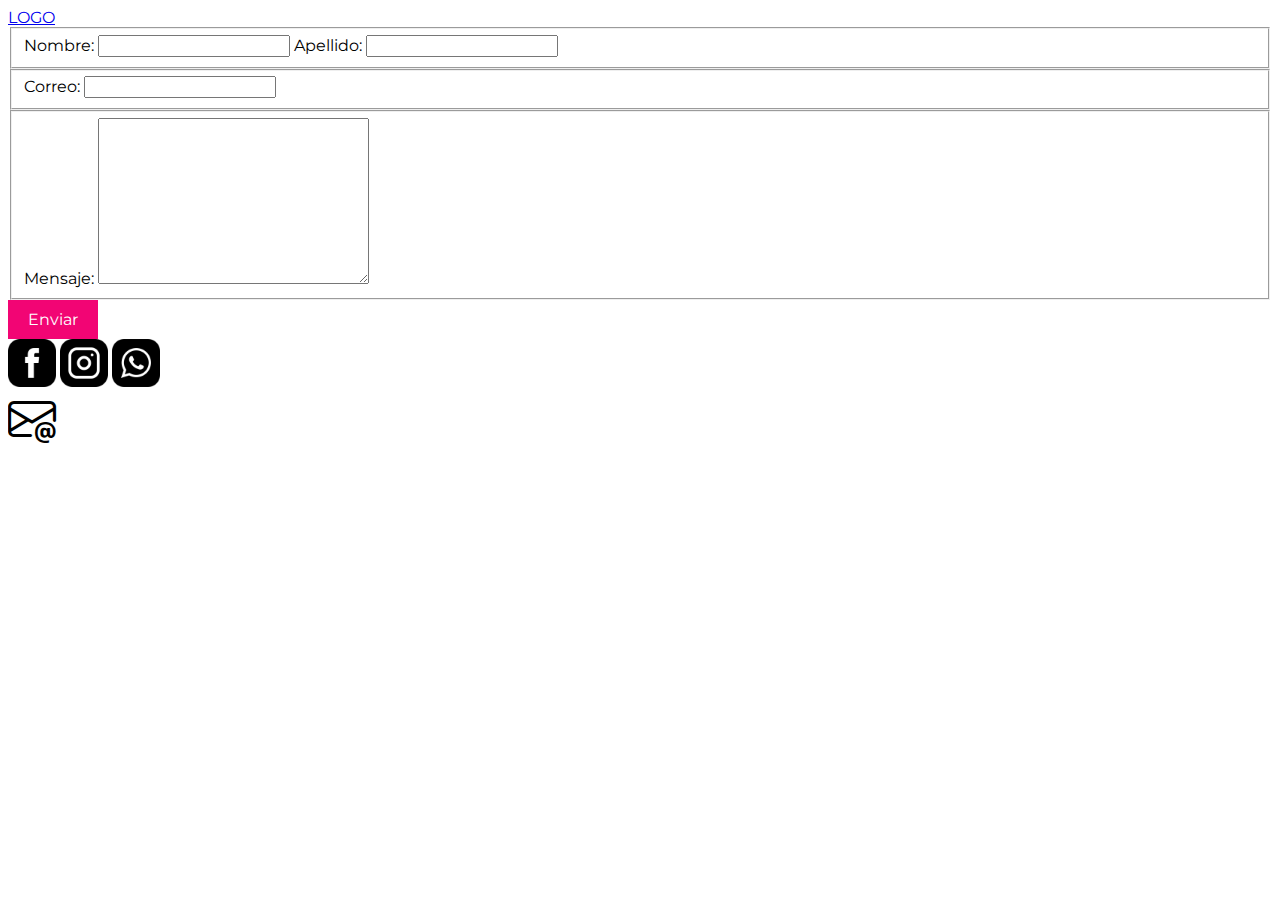
==== pages/contacto.html @ 3d0f931a "creamos el diseño de la pagina de productos" ====
<!DOCTYPE html>
<html lang="en">
  <head>
    <meta charset="UTF-8" />
    <meta name="viewport" content="width=device-width, initial-scale=1.0" />
    <title>Pet Shop Name</title>
    <link
      href="https://cdn.jsdelivr.net/npm/bootstrap@5.3.2/dist/css/bootstrap.min.css"
      rel="stylesheet"
      integrity="sha384-T3c6CoIi6uLrA9TneNEoa7RxnatzjcDSCmG1MXxSR1GAsXEV/Dwwykc2MPK8M2HN"
      crossorigin="anonymous"
    />
    <link
      rel="stylesheet"
      href="https://cdn.jsdelivr.net/npm/bootstrap-icons@1.11.1/font/bootstrap-icons.css"
    />
    <link rel="preconnect" href="https://fonts.googleapis.com" />
    <link rel="preconnect" href="https://fonts.gstatic.com" crossorigin />
    <link
      href="https://fonts.googleapis.com/css2?family=Montserrat:ital,wght@0,300;1,900&display=swap"
      rel="stylesheet"
    />
    <link rel="stylesheet" href="../styles/styles.css" />
    <link rel="shortcut icon" href="../img/bone.png" type="image/x-icon" />
  </head>
  <body>
    <div>
      <header>
        <nav class="navbar navbar-expand-lg bg-body-tertiary">
          <div class="container-fluid">
            <a class="navbar-brand" href="#">LOGO</a>
          </div>
        </nav>
        <form action="">

        </form>
        
      </header>
      <main class="min-vh-50 m-4 d-flex justify-content-center">
        <form action="" class="form_bg d-flex flex-column flex-wrap align-items-center gap-2 p-3 rounded">
            <fieldset class="d-flex flex-column ancho_fieldset">
                <label for="nombre">Nombre:</label>
                <input type="text" id="nombre" class="form-control">

                <label for="apellido">Apellido:</label>
                <input type="text" id="apellido" class="form-control">
            </fieldset>
            <fieldset class="d-flex flex-column ancho_fieldset">
                <label for="correo">Correo:</label>
                <input type="text" id="correo" class="form-control">
            </fieldset>
            <fieldset class="d-flex flex-column ancho_fieldset">
                <label for="mensaje">Mensaje:</label>
                <textarea name="mensaje" id="" cols="30" rows="10" class="form-control"></textarea>
            </fieldset>
            <button type="button" class="btn btn-success mt-3 btn--mod">Enviar</button>
        </form>
        
      </main>
      <footer
        id="footer"
        class="d-flex justify-content-between align-items-center p-3"
      >
        <div class="d-flex gap-3 imgfooter">
          <img
            class="footerpics"
            src="../img/facebook.png"
            alt="Facebook picture"
          />
          <img
            class="footerpics"
            src="../img/instagram.png"
            alt="Instagram picture"
          />
          <img
            class="footerpics"
            src="../img/whatsapp.png"
            alt="Whatsapp picture"
          />
        </div>
        <a class="dflex" href="#">
          <i class="bi bi-envelope-at envelope"></i>
        </a>
      </footer>
    </div>

    <script
      src="https://cdn.jsdelivr.net/npm/bootstrap@5.3.2/dist/js/bootstrap.bundle.min.js"
      integrity="sha384-C6RzsynM9kWDrMNeT87bh95OGNyZPhcTNXj1NW7RuBCsyN/o0jlpcV8Qyq46cDfL"
      crossorigin="anonymous"
    ></script>
  </body>
</html>
---- styles/styles.css ----
:root {
  --maincolor: #ffac08;
  --secondcolor: #d2d904;
  --thirdcolor: #f20574;
  --fourthcolor: #8c031c;
  --secondFont: "Oswald", sans-serif;
}

* {
  font-family: "Montserrat", sans-serif;

}
.cardFont {
  font-family: var(--secondFont);
}
.cardsContainer {
  margin-top: 2rem;
}
#mainHeader {
  background-image: url(../img/backgroundheader.jpg);
  background-size: cover;
  background-repeat: no-repeat;
  background-position: center;
  min-height: 25rem;
}
button {
  background-color: var(--thirdcolor);
  color: white;
  border: none;
  padding: 10px 20px;
  font-size: 16px;
  cursor: pointer;
  transition: background-color 0.3s ease;
}

button:hover {
  background-color: var(--fourthcolor);
}
/* Definir los colores de la animación */
@keyframes changeColor {
  0% {
    color: var(--maincolor);
  }
  25% {
    color: var(--secondcolor);
  }
  50% {
    color: var(--thirdcolor);
  }
  75% {
    color: var(--fourthcolor);
  }
  100% {
    color: var(--maincolor);
  }
}

/* Aplicar la animación al título h2 */
h2.carousel-title {
  font-family: var(--secondFont);
  animation: changeColor 5s linear infinite;
  /* 5s para cambiar de color en un ciclo de 5 segundos */
  text-transform: uppercase;
  letter-spacing: 1px;
  font-weight: bold;
  margin-top: 10px;
  text-align: center;
}
.footerpics {
  max-width: 3rem;
}
#footer {
  max-height: 10rem;
}

.containerHeaderMsg {
  display: flex;
  flex-direction: column;
  align-items: left;
  justify-content: center;
  min-height: 25rem;
  max-width: 10rem;
  margin: 0 3rem;
}
.headerMsg {
  font-size: 1.5rem;
  font-weight: 200;
}
/* Estilos generales de la sección */
.about-section {
  display: flex;
  justify-content: space-around;
  align-items: center;
  gap: 20px;
  padding: 40px;
  min-height: 30rem;
  background-color: #d2d904;
}

/* Estilos de cada elemento "Acerca de nosotros" */
.about-item {
  text-align: center;
}

/* Estilos de las imágenes */
.about-image {
  max-width: 100px;
  margin-bottom: 10px;
}

/* Estilos de los títulos */
.about-title {
  font-family: var(--secondFont);
  font-size: 2.5rem;

  color: #8c031c;
}

/* Estilos de las descripciones */
.about-description {
  font-size: 1rem;
  color: #666;
  line-height: 1.4;
}
span {
  font-family: var(--secondFont);
  font-weight: bold;
  color: #f20574;
  font-size: 3.5rem;
}
.carouselImg {
  width: 100%; /* Ancho del 100% */
  min-height: 25rem;
  max-height: 25rem;
  object-position: center;
  object-fit: cover; /* Ajusta la imagen sin distorsionarla, recortándola si es necesario */
}

.envelope {
  font-size: 3rem;
  text-decoration: none;
  color: black;
}
.carouselSection {
  max-height: 35rem;
}
.containerBtn {
  min-width: 20rem;
}
@media (min-width: 1024px) {
  #header {
    min-height: 33rem;
  }
  .containerHeaderMsg {
    align-items: center;
    justify-content: center;
    min-height: 30rem;
    max-width: 25rem;
    margin: 3rem;
  }
  span {
    font-size: 3.5rem;
  }
  .carouselImg {
    min-height: 30rem;
  }
  .headerMsg {
    font-weight: 500;
  }
}

#logo {
  height: 6rem;
}

.imgHeight {
  min-height: 30vh;
  max-height: 30vh;
  object-fit: cover;
}

.cardHeight{
  min-height: 55vh;
  max-height: 55vh;
}

.alturaTexto {
  min-height: 8vh;
  max-height: 8vh;
}

.backgroundImage {
  background-image: url(../img/pawsBackground.avif);
  background-repeat: no-repeat;
  background-position: center;
}
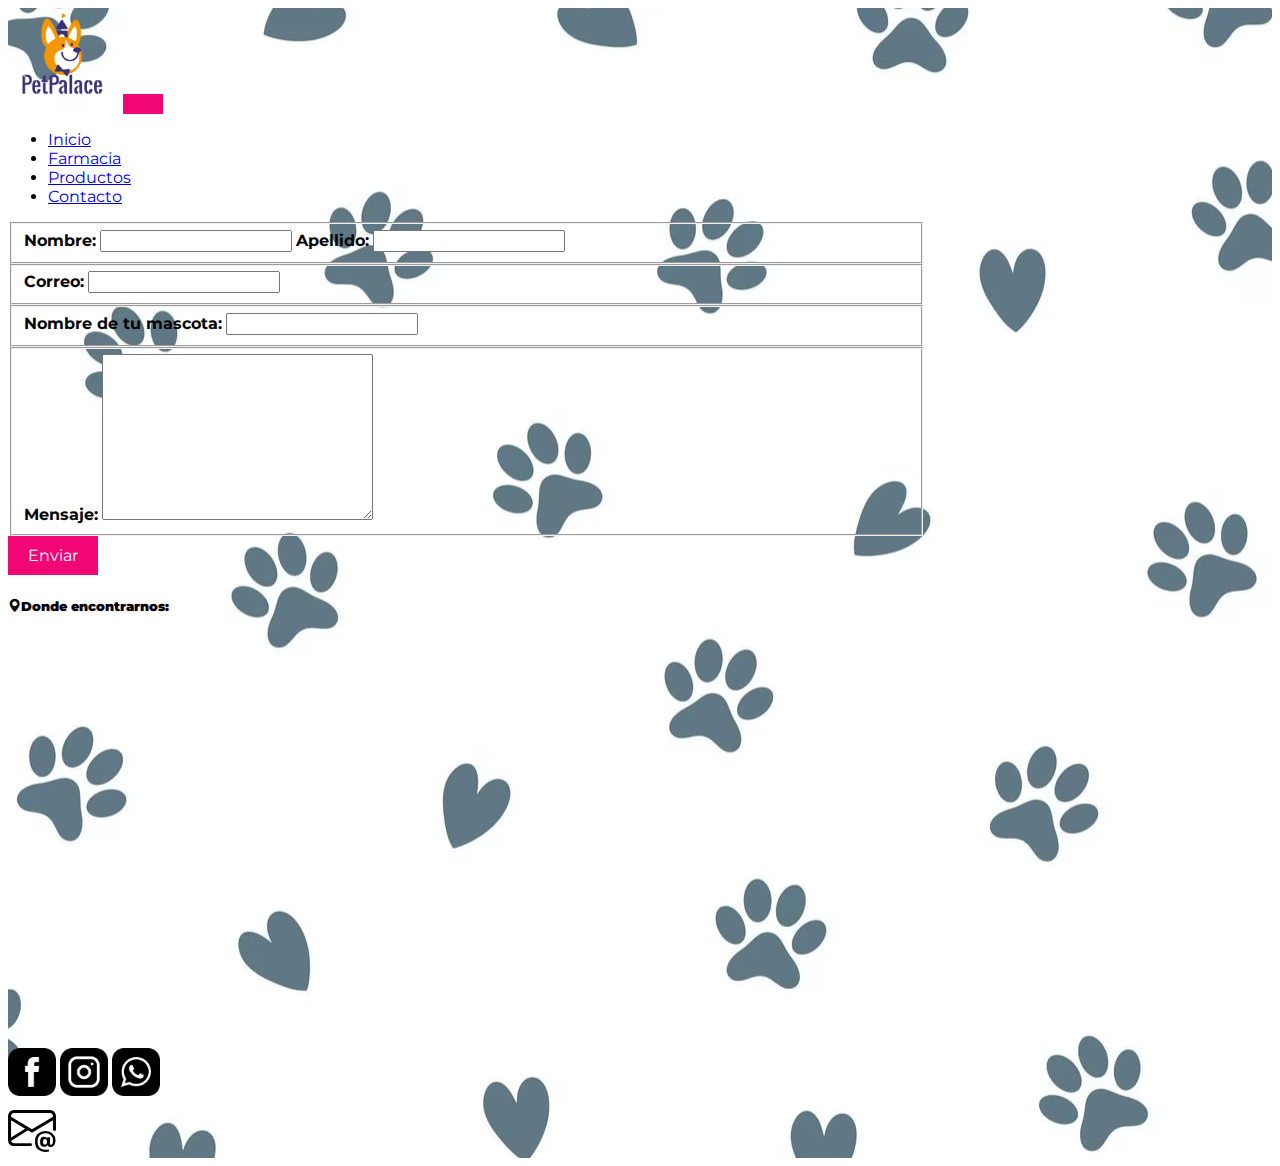
==== commit 82b322a8: "avance en contactos.html" ====
--- a/pages/contacto.html
+++ b/pages/contacto.html
@@ -10,6 +10,7 @@
       integrity="sha384-T3c6CoIi6uLrA9TneNEoa7RxnatzjcDSCmG1MXxSR1GAsXEV/Dwwykc2MPK8M2HN"
       crossorigin="anonymous"
     />
+    <link rel="shortcut icon" href="../img/bone.png" type="image/x-icon">
     <link
       rel="stylesheet"
       href="https://cdn.jsdelivr.net/npm/bootstrap-icons@1.11.1/font/bootstrap-icons.css"
@@ -24,11 +25,40 @@
     <link rel="shortcut icon" href="../img/bone.png" type="image/x-icon" />
   </head>
   <body>
-    <div>
+    <div class="backgroundImage">
       <header>
-        <nav class="navbar navbar-expand-lg bg-body-tertiary">
-          <div class="container-fluid">
-            <a class="navbar-brand" href="#">LOGO</a>
+        <nav class="navbar navbar-expand-lg">
+          <div class="container-fluid d-flex justify-content-between">
+            <a class="navbar-brand" href="#"><img src="../img/petshop_logo.png" id="logo" alt="petshop_logo"></a>
+            <button
+              class="navbar-toggler"
+              type="button"
+              data-bs-toggle="collapse"
+              data-bs-target="#navbarNav"
+              aria-controls="navbarNav"
+              aria-expanded="false"
+              aria-label="Toggle navigation"
+            >
+              <span class="navbar-toggler-icon"></span>
+            </button>
+            <div class="collapse navbar-collapse" id="navbarNav">
+              <ul class="navbar-nav">
+                <li class="nav-item">
+                  <a class="nav-link active" aria-current="page" href="#"
+                    >Inicio</a
+                  >
+                </li>
+                <li class="nav-item">
+                  <a class="nav-link" href="#">Farmacia</a>
+                </li>
+                <li class="nav-item">
+                  <a class="nav-link" href="#">Productos</a>
+                </li>
+                <li class="nav-item">
+                  <a class="nav-link" href="#">Contacto</a>
+                </li>
+              </ul>
+            </div>
           </div>
         </nav>
         <form action="">
@@ -36,26 +66,42 @@
         </form>
         
       </header>
-      <main class="min-vh-50 m-4 d-flex justify-content-center">
-        <form action="" class="form_bg d-flex flex-column flex-wrap align-items-center gap-2 p-3 rounded">
-            <fieldset class="d-flex flex-column ancho_fieldset">
-                <label for="nombre">Nombre:</label>
+      <main class="min-vh-100 m-4 d-flex flex-column justify-content-center align-items-center">
+        <div class="anchoForm d-flex flex-column flex-wrap justify-content-center align-items-center" >
+          <form action="" class="form_bg d-flex flex-column flex-wrap align-items-center gap-2 p-3 rounded anchoForm">
+            <fieldset class="d-flex flex-column anchoFieldset">
+                <label for="nombre"><strong>Nombre:</strong></label>
                 <input type="text" id="nombre" class="form-control">
 
-                <label for="apellido">Apellido:</label>
+                <label for="apellido"><strong>Apellido:</strong></label>
                 <input type="text" id="apellido" class="form-control">
             </fieldset>
-            <fieldset class="d-flex flex-column ancho_fieldset">
-                <label for="correo">Correo:</label>
+            <fieldset class="d-flex flex-column anchoFieldset">
+                <label for="correo"><strong>Correo:</strong></label>
                 <input type="text" id="correo" class="form-control">
             </fieldset>
-            <fieldset class="d-flex flex-column ancho_fieldset">
-                <label for="mensaje">Mensaje:</label>
+            <fieldset class="d-flex flex-column anchoFieldset">
+                <label for="mascotaNombre"><strong>Nombre de tu mascota:</strong></label>
+                <input type="text" id="mascotaNombre" class="form-control">
+            </fieldset>
+            <fieldset class="d-flex flex-column anchoFieldset">
+                <label for="mensaje"><strong>Mensaje:</strong></label>
                 <textarea name="mensaje" id="" cols="30" rows="10" class="form-control"></textarea>
             </fieldset>
             <button type="button" class="btn btn-success mt-3 btn--mod">Enviar</button>
-        </form>
-        
+          </form>
+          <section class="d-flex justify-content-center d-flex flex-column mt-5 tamañoSection">
+            <h5 class="align-self-center"><i class="bi bi-geo-alt-fill"></i><strong>Donde encontrarnos:</strong></h5>
+            <iframe
+            src="https://www.google.com/maps/embed?pb=!1m18!1m12!1m3!1d11046.764398672389!2d-58.403426893858054!3d-34.598529593014376!2m3!1f0!2f0!3f0!3m2!1i1024!2i768!4f13.1!3m3!1m2!1s0x95bcca9158e82c41%3A0x6a1cd58fa7e6383d!2sParaguay%202334%205%20f%2C%20C1121ABL%20CABA%2C%20Argentina!5e0!3m2!1ses-419!2scl!4v1695482206725!5m2!1ses-419!2scl"
+            style="border:0;" 
+            allowfullscreen="" 
+            loading="lazy" 
+            referrerpolicy="no-referrer-when-downgrade"
+            class="tamañoMapa"
+            ></iframe>
+          </section>
+        </div>
       </main>
       <footer
         id="footer"
--- a/styles/styles.css
+++ b/styles/styles.css
@@ -191,6 +191,23 @@
 
 .backgroundImage {
   background-image: url(../img/pawsBackground.avif);
-  background-repeat: no-repeat;
   background-position: center;
-}+}
+
+.anchoForm {
+  width: 100%;
+}
+
+.anchoFieldset {
+  width: 70%;
+}
+
+.tamañoMapa {
+  width: 100%;
+  height: 100%;
+}
+
+.tamañoSection {
+  height: 50vh;
+  width: 70%;
+}
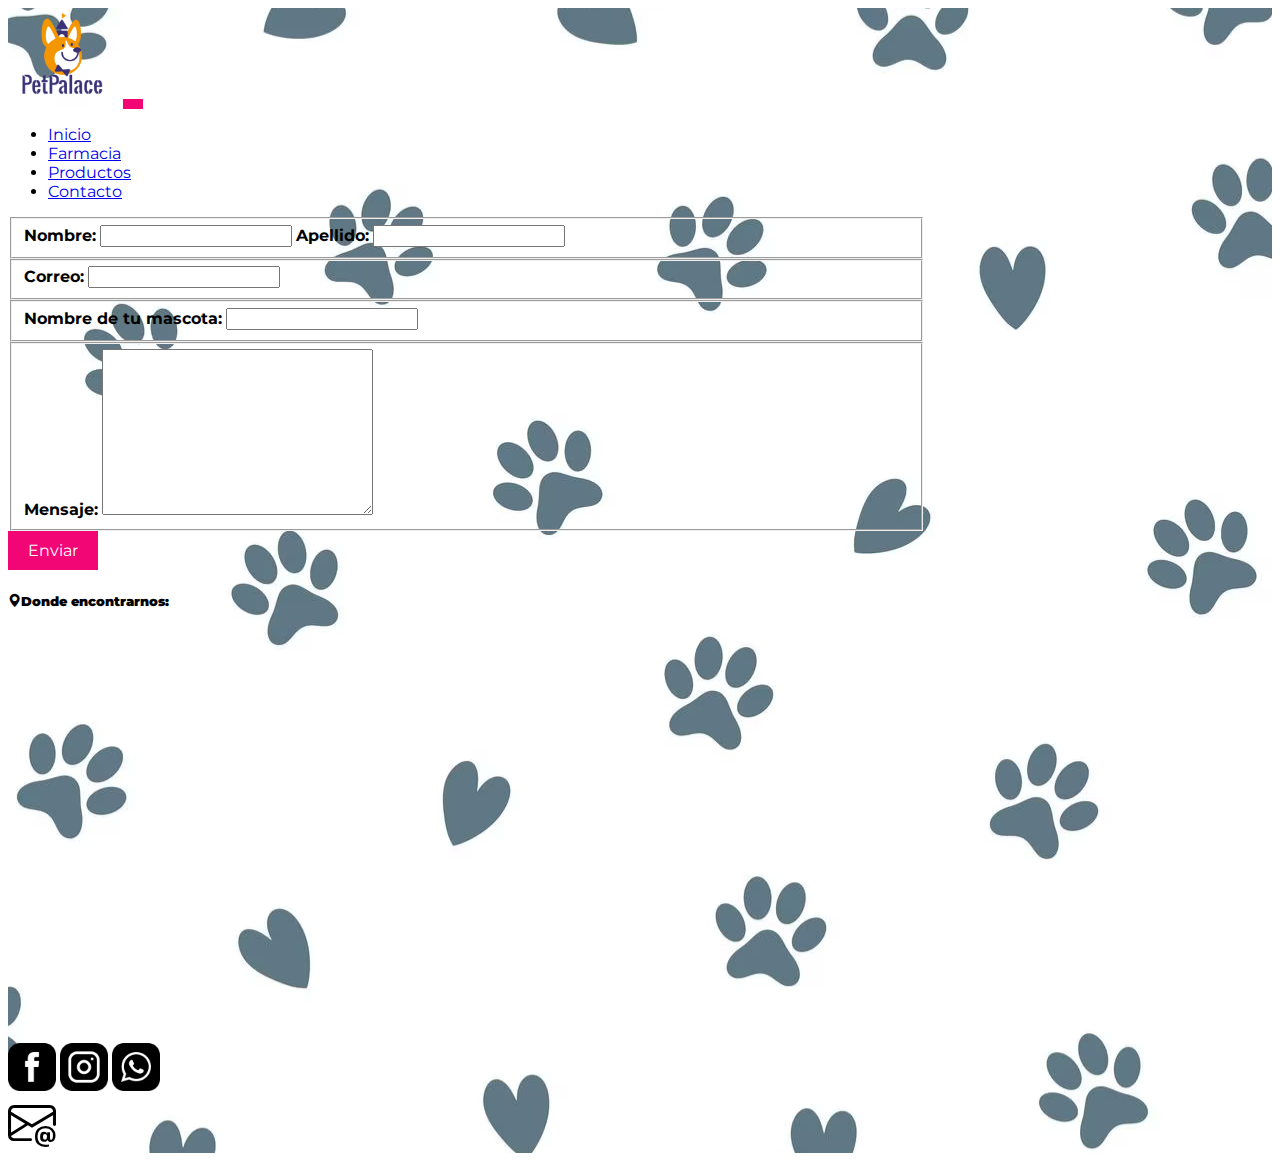
==== commit caebfb33: "cambie el tamaño del boton del nav" ====
--- a/pages/contacto.html
+++ b/pages/contacto.html
@@ -31,7 +31,7 @@
           <div class="container-fluid d-flex justify-content-between">
             <a class="navbar-brand" href="#"><img src="../img/petshop_logo.png" id="logo" alt="petshop_logo"></a>
             <button
-              class="navbar-toggler"
+              class="navbar-toggler tamañoButton"
               type="button"
               data-bs-toggle="collapse"
               data-bs-target="#navbarNav"
@@ -39,14 +39,14 @@
               aria-expanded="false"
               aria-label="Toggle navigation"
             >
-              <span class="navbar-toggler-icon"></span>
+            <span class="navbar-toggler-icon"></span>
             </button>
             <div class="collapse navbar-collapse" id="navbarNav">
               <ul class="navbar-nav">
                 <li class="nav-item">
-                  <a class="nav-link active" aria-current="page" href="#"
-                    >Inicio</a
-                  >
+                  <a class="nav-link active" aria-current="page" href="#">
+                    Inicio
+                  </a>
                 </li>
                 <li class="nav-item">
                   <a class="nav-link" href="#">Farmacia</a>
@@ -60,11 +60,7 @@
               </ul>
             </div>
           </div>
-        </nav>
-        <form action="">
-
-        </form>
-        
+        </nav>        
       </header>
       <main class="min-vh-100 m-4 d-flex flex-column justify-content-center align-items-center">
         <div class="anchoForm d-flex flex-column flex-wrap justify-content-center align-items-center" >
--- a/styles/styles.css
+++ b/styles/styles.css
@@ -33,9 +33,6 @@
   transition: background-color 0.3s ease;
 }
 
-button:hover {
-  background-color: var(--fourthcolor);
-}
 /* Definir los colores de la animación */
 @keyframes changeColor {
   0% {
@@ -126,7 +123,6 @@
   font-family: var(--secondFont);
   font-weight: bold;
   color: #f20574;
-  font-size: 3.5rem;
 }
 .carouselImg {
   width: 100%; /* Ancho del 100% */
@@ -211,3 +207,8 @@
   height: 50vh;
   width: 70%;
 }
+
+.tamañoButton {
+  padding: 5px 10px; /* Puedes ajustar estos valores según tus necesidades */
+  font-size: 20px;
+}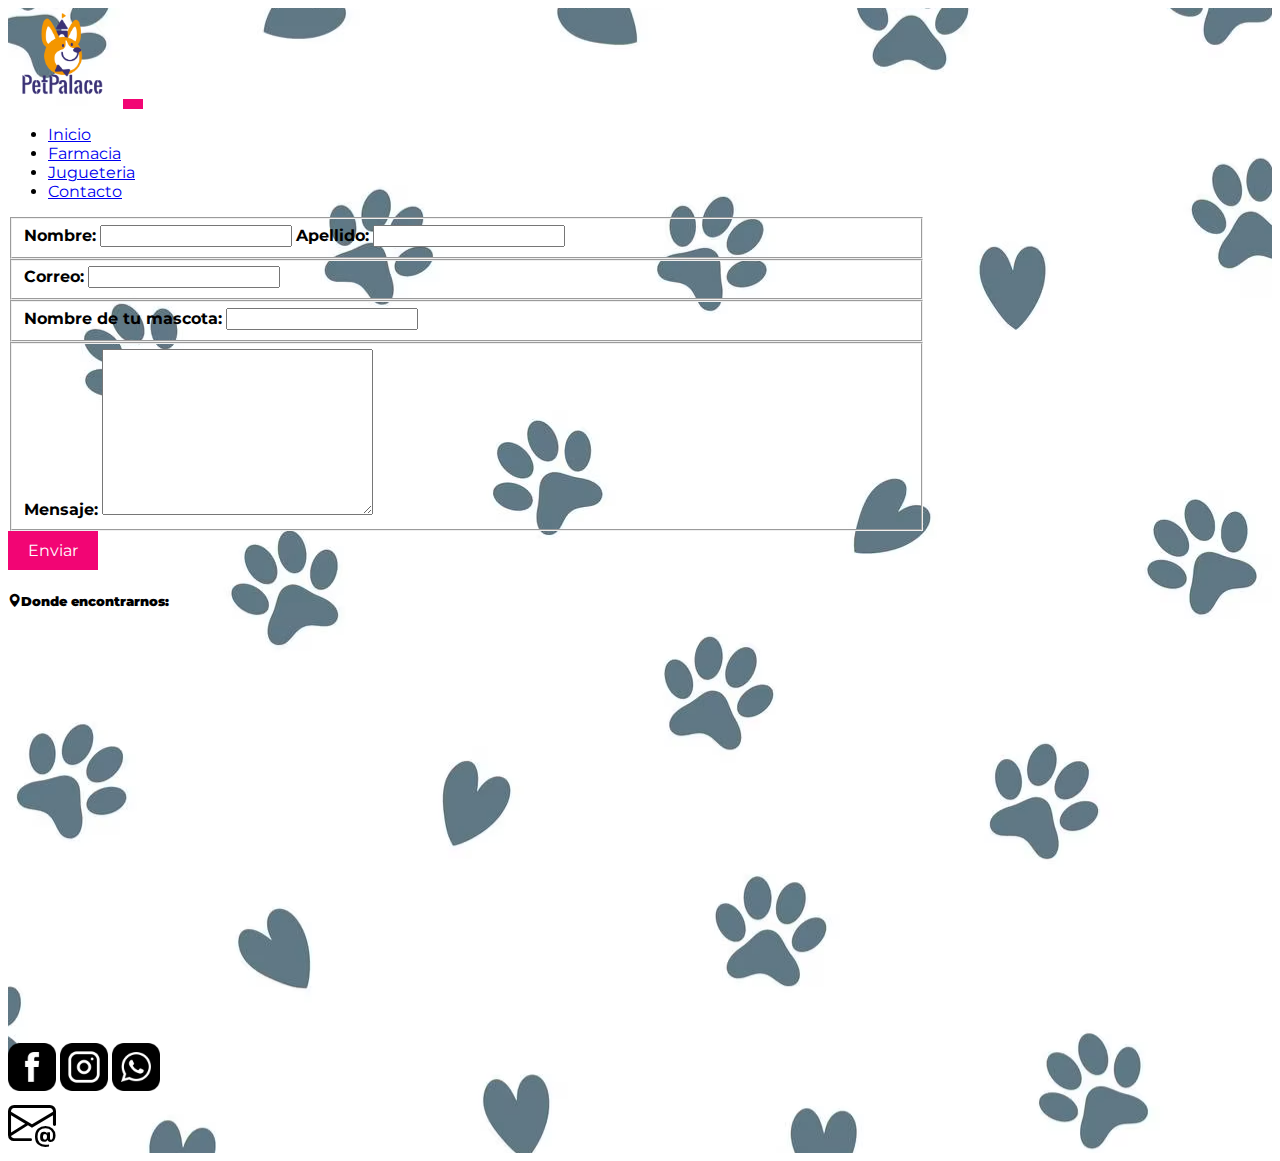
==== commit fa714342: "cambie el carousel" ====
--- a/pages/contacto.html
+++ b/pages/contacto.html
@@ -10,7 +10,6 @@
       integrity="sha384-T3c6CoIi6uLrA9TneNEoa7RxnatzjcDSCmG1MXxSR1GAsXEV/Dwwykc2MPK8M2HN"
       crossorigin="anonymous"
     />
-    <link rel="shortcut icon" href="../img/bone.png" type="image/x-icon">
     <link
       rel="stylesheet"
       href="https://cdn.jsdelivr.net/npm/bootstrap-icons@1.11.1/font/bootstrap-icons.css"
@@ -49,10 +48,10 @@
                   </a>
                 </li>
                 <li class="nav-item">
-                  <a class="nav-link" href="#">Farmacia</a>
+                  <a class="nav-link" href="../pages/farmacia.html">Farmacia</a>
                 </li>
                 <li class="nav-item">
-                  <a class="nav-link" href="#">Productos</a>
+                  <a class="nav-link" href="../pages/jugueteria.html">Jugueteria</a>
                 </li>
                 <li class="nav-item">
                   <a class="nav-link" href="#">Contacto</a>
--- a/styles/styles.css
+++ b/styles/styles.css
@@ -8,7 +8,6 @@
 
 * {
   font-family: "Montserrat", sans-serif;
-
 }
 .cardFont {
   font-family: var(--secondFont);
@@ -211,4 +210,29 @@
 .tamañoButton {
   padding: 5px 10px; /* Puedes ajustar estos valores según tus necesidades */
   font-size: 20px;
+}
+
+.tituloJugueteria {
+  width: 100%;
+  height: 50vh;
+  background-image: url(../img/group-portrait-adorable-puppies.jpg);
+  background-size: cover;
+  background-repeat: no-repeat;
+  background-position: 0 28%;
+  font-weight: bold;
+}
+.tituloFarmacia {
+  width: 100%;
+  height: 50vh;
+  background-image: url(../img/pets-pink.jpg);
+  background-size: cover;
+  background-repeat: no-repeat;
+  background-position: 0% 40%;
+  color: #fff;
+  font-weight: bold;
+}
+
+
+#logoTitulo {
+  height: 15rem;
 }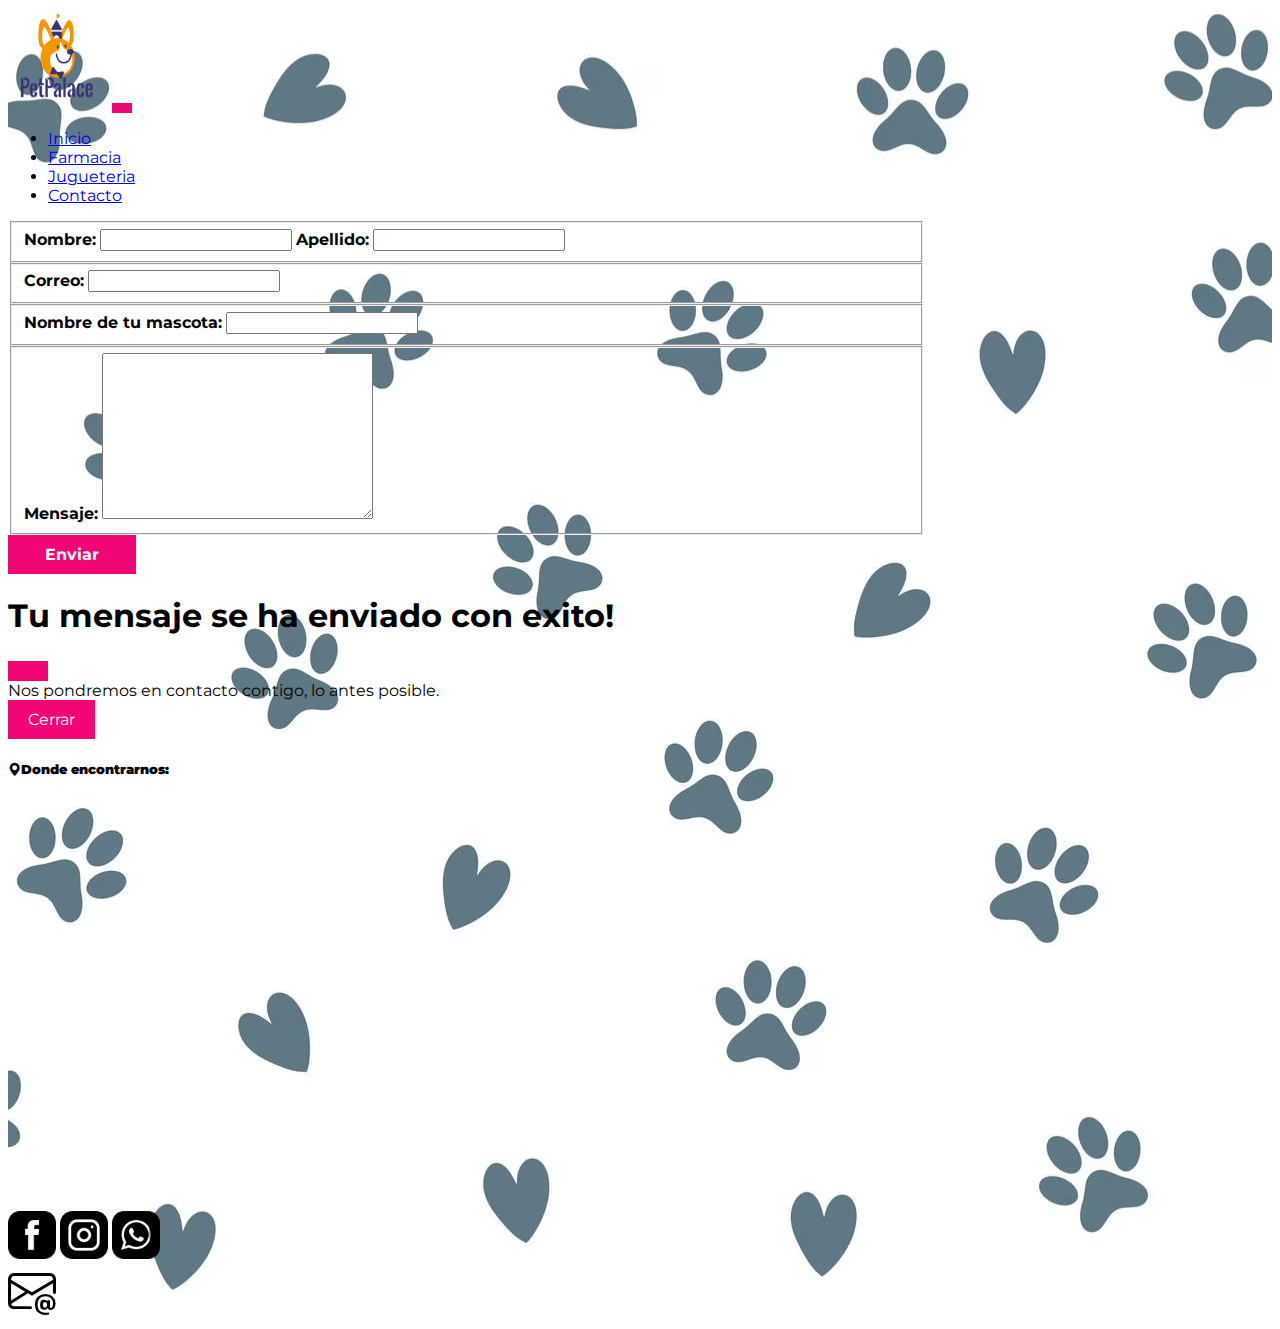
==== commit 4b8e6ba2: "Pagina completa y lista, con estilos" ====
--- a/pages/contacto.html
+++ b/pages/contacto.html
@@ -3,7 +3,7 @@
   <head>
     <meta charset="UTF-8" />
     <meta name="viewport" content="width=device-width, initial-scale=1.0" />
-    <title>Pet Shop Name</title>
+    <title>Contacto</title>
     <link
       href="https://cdn.jsdelivr.net/npm/bootstrap@5.3.2/dist/css/bootstrap.min.css"
       rel="stylesheet"
@@ -28,7 +28,9 @@
       <header>
         <nav class="navbar navbar-expand-lg">
           <div class="container-fluid d-flex justify-content-between">
-            <a class="navbar-brand" href="#"><img src="../img/petshop_logo.png" id="logo" alt="petshop_logo"></a>
+            <a class="navbar-brand" href="#"
+              ><img src="../img/petshop_logo.png" id="logo" alt="petshop_logo"
+            /></a>
             <button
               class="navbar-toggler tamañoButton"
               type="button"
@@ -38,12 +40,16 @@
               aria-expanded="false"
               aria-label="Toggle navigation"
             >
-            <span class="navbar-toggler-icon"></span>
+              <span class="navbar-toggler-icon"></span>
             </button>
             <div class="collapse navbar-collapse" id="navbarNav">
               <ul class="navbar-nav">
                 <li class="nav-item">
-                  <a class="nav-link active" aria-current="page" href="#">
+                  <a
+                    class="nav-link active"
+                    aria-current="page"
+                    href="../index.html"
+                  >
                     Inicio
                   </a>
                 </li>
@@ -51,7 +57,9 @@
                   <a class="nav-link" href="../pages/farmacia.html">Farmacia</a>
                 </li>
                 <li class="nav-item">
-                  <a class="nav-link" href="../pages/jugueteria.html">Jugueteria</a>
+                  <a class="nav-link" href="../pages/jugueteria.html"
+                    >Jugueteria</a
+                  >
                 </li>
                 <li class="nav-item">
                   <a class="nav-link" href="#">Contacto</a>
@@ -59,41 +67,106 @@
               </ul>
             </div>
           </div>
-        </nav>        
+        </nav>
       </header>
-      <main class="min-vh-100 m-4 d-flex flex-column justify-content-center align-items-center">
-        <div class="anchoForm d-flex flex-column flex-wrap justify-content-center align-items-center" >
-          <form action="" class="form_bg d-flex flex-column flex-wrap align-items-center gap-2 p-3 rounded anchoForm">
-            <fieldset class="d-flex flex-column anchoFieldset">
-                <label for="nombre"><strong>Nombre:</strong></label>
-                <input type="text" id="nombre" class="form-control">
+      <main
+        class="min-vh-100 m-4 d-flex flex-column justify-content-center align-items-center"
+      >
+        <div
+          class="anchoForm d-flex flex-column flex-wrap justify-content-center align-items-center"
+        >
+          <form
+            action=""
+            class="form_bg d-flex flex-column flex-wrap align-items-center gap-2 p-3 rounded anchoForm"
+          >
+            <fieldset class="d-flex flex-column anchoFieldset">
+              <label for="nombre"><strong>Nombre:</strong></label>
+              <input type="text" id="nombre" class="form-control" />
 
-                <label for="apellido"><strong>Apellido:</strong></label>
-                <input type="text" id="apellido" class="form-control">
-            </fieldset>
-            <fieldset class="d-flex flex-column anchoFieldset">
-                <label for="correo"><strong>Correo:</strong></label>
-                <input type="text" id="correo" class="form-control">
-            </fieldset>
-            <fieldset class="d-flex flex-column anchoFieldset">
-                <label for="mascotaNombre"><strong>Nombre de tu mascota:</strong></label>
-                <input type="text" id="mascotaNombre" class="form-control">
-            </fieldset>
-            <fieldset class="d-flex flex-column anchoFieldset">
-                <label for="mensaje"><strong>Mensaje:</strong></label>
-                <textarea name="mensaje" id="" cols="30" rows="10" class="form-control"></textarea>
-            </fieldset>
-            <button type="button" class="btn btn-success mt-3 btn--mod">Enviar</button>
+              <label for="apellido"><strong>Apellido:</strong></label>
+              <input type="text" id="apellido" class="form-control" />
+            </fieldset>
+            <fieldset class="d-flex flex-column anchoFieldset">
+              <label for="correo"><strong>Correo:</strong></label>
+              <input type="text" id="correo" class="form-control" />
+            </fieldset>
+            <fieldset class="d-flex flex-column anchoFieldset">
+              <label for="mascotaNombre"
+                ><strong>Nombre de tu mascota:</strong></label
+              >
+              <input type="text" id="mascotaNombre" class="form-control" />
+            </fieldset>
+            <fieldset class="d-flex flex-column anchoFieldset">
+              <label for="mensaje"><strong>Mensaje:</strong></label>
+              <textarea
+                name="mensaje"
+                id=""
+                cols="30"
+                rows="10"
+                class="form-control"
+              ></textarea>
+            </fieldset>
+            <!-- Button trigger modal -->
+            <button
+              type="button"
+              class="btn btnForm"
+              data-bs-toggle="modal"
+              data-bs-target="#exampleModal"
+            >
+              Enviar
+            </button>
+
+            <!-- Modal -->
+            <div
+              class="modal fade"
+              id="exampleModal"
+              tabindex="-1"
+              aria-labelledby="exampleModalLabel"
+              aria-hidden="true"
+            >
+              <div class="modal-dialog">
+                <div class="modal-content">
+                  <div class="modal-header">
+                    <h1 class="modal-title fs-5" id="exampleModalLabel">
+                      Tu mensaje se ha enviado con exito!
+                    </h1>
+                    <button
+                      type="button"
+                      class="btn-close"
+                      data-bs-dismiss="modal"
+                      aria-label="Close"
+                    ></button>
+                  </div>
+                  <div class="modal-body">
+                    Nos pondremos en contacto contigo, lo antes posible.
+                  </div>
+                  <div class="modal-footer">
+                    <button
+                      type="button"
+                      class="btn btn-secondary"
+                      data-bs-dismiss="modal"
+                    >
+                      Cerrar
+                    </button>
+                  </div>
+                </div>
+              </div>
+            </div>
           </form>
-          <section class="d-flex justify-content-center d-flex flex-column mt-5 tamañoSection">
-            <h5 class="align-self-center"><i class="bi bi-geo-alt-fill"></i><strong>Donde encontrarnos:</strong></h5>
+          <section
+            class="d-flex justify-content-center d-flex flex-column mt-5 tamañoSection"
+          >
+            <h5 class="align-self-center">
+              <i class="bi bi-geo-alt-fill"></i
+              ><strong>Donde encontrarnos:</strong>
+            </h5>
             <iframe
-            src="https://www.google.com/maps/embed?pb=!1m18!1m12!1m3!1d11046.764398672389!2d-58.403426893858054!3d-34.598529593014376!2m3!1f0!2f0!3f0!3m2!1i1024!2i768!4f13.1!3m3!1m2!1s0x95bcca9158e82c41%3A0x6a1cd58fa7e6383d!2sParaguay%202334%205%20f%2C%20C1121ABL%20CABA%2C%20Argentina!5e0!3m2!1ses-419!2scl!4v1695482206725!5m2!1ses-419!2scl"
-            style="border:0;" 
-            allowfullscreen="" 
-            loading="lazy" 
-            referrerpolicy="no-referrer-when-downgrade"
-            class="tamañoMapa"
+              src="https://www.google.com/maps/embed?pb=!1m18!1m12!1m3!1d11046.764398672389!2d-58.403426893858054!3d-34.598529593014376!2m3!1f0!2f0!3f0!3m2!1i1024!2i768!4f13.1!3m3!1m2!1s0x95bcca9158e82c41%3A0x6a1cd58fa7e6383d!2sParaguay%202334%205%20f%2C%20C1121ABL%20CABA%2C%20Argentina!5e0!3m2!1ses-419!2scl!4v1695482206725!5m2!1ses-419!2scl"
+              style="border: 0"
+              allowfullscreen=""
+              loading="lazy"
+              referrerpolicy="no-referrer-when-downgrade"
+              class="tamañoMapa"
             ></iframe>
           </section>
         </div>
--- a/styles/styles.css
+++ b/styles/styles.css
@@ -94,30 +94,42 @@
 }
 
 /* Estilos de cada elemento "Acerca de nosotros" */
+.about-section {
+  padding: 4rem 0;
+  background-color: var(--secondcolor); /* Color de fondo */
+}
+
 .about-item {
-  text-align: center;
-}
-
-/* Estilos de las imágenes */
+  background-color: #fff; /* Fondo de cada elemento */
+  border-radius: 8px;
+  padding: 20px;
+  box-shadow: 0 0 20px rgba(0, 0, 0, 0.1); /* Sombra ligera */
+  transition: transform 0.3s ease; /* Efecto de transición */
+  min-height: 27rem;
+  max-height: 27rem;
+}
+
+.about-item:hover {
+  transform: translateY(-10px); /* Efecto de elevación en el hover */
+}
+
 .about-image {
   max-width: 100px;
-  margin-bottom: 10px;
-}
-
-/* Estilos de los títulos */
+  margin-bottom: 20px;
+}
+
 .about-title {
   font-family: var(--secondFont);
-  font-size: 2.5rem;
-
-  color: #8c031c;
-}
-
-/* Estilos de las descripciones */
+  font-size: 1.5rem;
+  color: var(--thirdcolor); /* Color del título */
+  margin-bottom: 15px;
+}
+
 .about-description {
   font-size: 1rem;
-  color: #666;
-  line-height: 1.4;
-}
+  color: #777; /* Color del texto descriptivo */
+}
+
 span {
   font-family: var(--secondFont);
   font-weight: bold;
@@ -141,6 +153,7 @@
 }
 .containerBtn {
   min-width: 20rem;
+  padding-bottom: 2rem;
 }
 @media (min-width: 1024px) {
   #header {
@@ -164,8 +177,16 @@
   }
 }
 
+/* Establecer un tamaño y rotación inicial para el logo */
 #logo {
-  height: 6rem;
+  width: 100px; /* Tamaño inicial */
+  height: 100px; /* Tamaño inicial */
+  transition: transform 0.3s, width 0.3s, height 0.3s; /* Transición suave de 0.3 segundos */
+}
+
+/* Establecer la animación al pasar el mouse sobre el logo */
+.logo-animation:hover {
+  transform: rotate(360deg) scale(1.2); /* Rotación de 360 grados y aumento del tamaño al 120% */
 }
 
 .imgHeight {
@@ -174,9 +195,9 @@
   object-fit: cover;
 }
 
-.cardHeight{
-  min-height: 55vh;
-  max-height: 55vh;
+.cardHeight {
+  min-height: 65vh;
+  max-height: 65vh;
 }
 
 .alturaTexto {
@@ -221,6 +242,14 @@
   background-position: 0 28%;
   font-weight: bold;
 }
+.tituloJugueteria p {
+  text-align: center;
+}
+
+.tituloFarmacia p {
+  text-align: center;
+}
+
 .tituloFarmacia {
   width: 100%;
   height: 50vh;
@@ -232,7 +261,101 @@
   font-weight: bold;
 }
 
-
 #logoTitulo {
   height: 15rem;
-}+}
+
+@media (min-width: 320px) and (max-width: 728px) {
+  .breakpointTitulo {
+    display: flex;
+    justify-content: center !important;
+    align-items: center !important;
+    flex-direction: column;
+    padding-top: 0 !important;
+    align-self: center !important;
+  }
+  .breakpointTitulo p {
+    text-align: center;
+  }
+  .tituloFarmacia {
+    justify-content: center !important;
+    align-items: center !important;
+    background-position: center;
+  }
+  .bienvenido,
+  .verde {
+    font-size: 3rem;
+  }
+}
+.carrito {
+  position: fixed;
+  bottom: 0.75rem;
+  right: 1.3rem;
+  z-index: 1;
+}
+
+.carrito i {
+  font-size: 3rem;
+}
+
+.canvas--mod {
+  width: 800px !important;
+}
+
+.colorBtn {
+  background-color: var(--thirdcolor);
+  border: none;
+}
+.colorBtn:hover {
+  background-color: var(--secondcolor);
+}
+
+.hoverBtn:hover {
+  background-color: var(--secondcolor);
+}
+
+.alturaUnidadesLimite {
+  max-height: 5px;
+}
+
+.verde {
+  color: var(--secondcolor);
+  font-weight: bold;
+  text-shadow: 2px 2px 4px rgba(0, 0, 0, 0.5); /* Sombra de texto */
+  margin: 0; /* Elimina el margen predeterminado del título */
+}
+
+.bienvenido {
+  font-weight: bold;
+  text-shadow: 2px 2px 4px rgba(0, 0, 0, 0.5); /* Sombra de texto */
+  margin: 0; /* Elimina el margen predeterminado del título */
+}
+@media (min-width: 765px) {
+  .about-section {
+    padding: 4rem 0;
+    background-color: var(--secondcolor); /* Color de fondo */
+    display: flex;
+  }
+}
+@media (min-width: 728px) {
+  .bienvenido,
+  .verde {
+    font-size: 3rem;
+  }
+}
+
+.gapSection {
+  gap: 4rem;
+}
+
+.inputSm {
+  max-width: 10rem;
+}
+.btnForm {
+  background-color: var(--thirdcolor);
+  width: 8rem;
+  font-weight: bold;
+}
+.btnForm:hover {
+  background-color: var(--secondcolor);
+}
